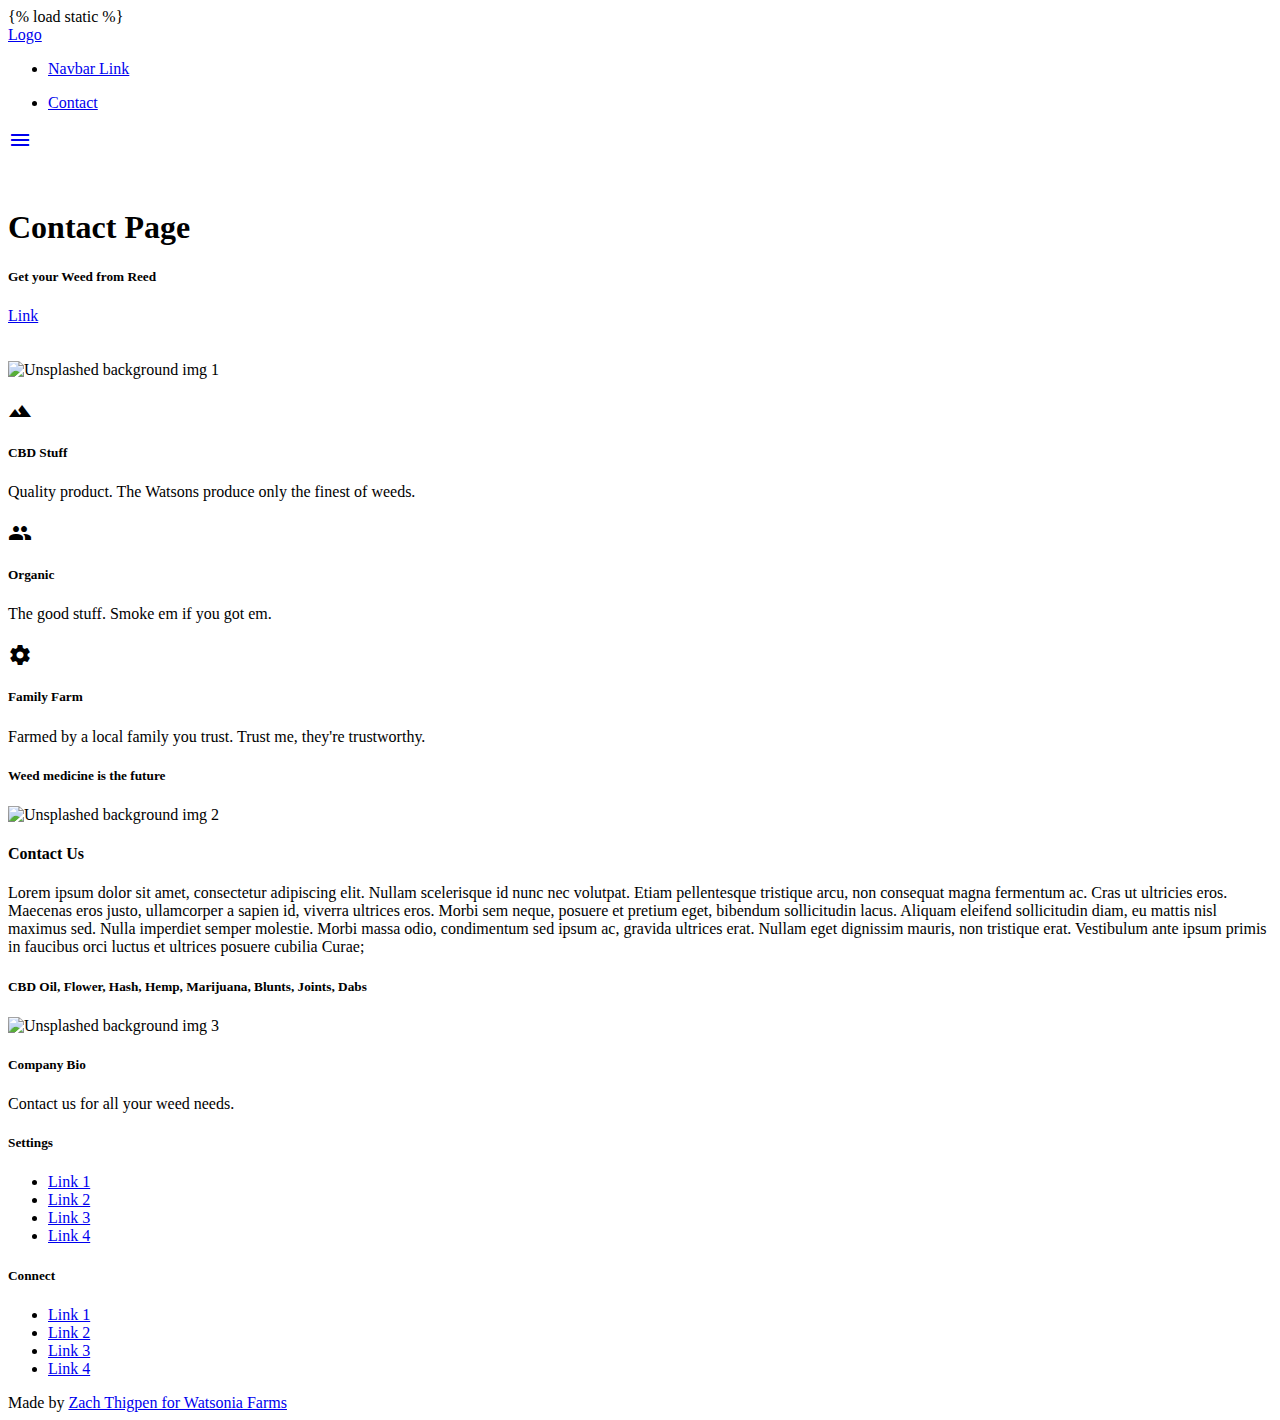
==== app/templates/contact.html @ 8c6ee857 "getting strange routing errors, adjusting styling" ====
{% load static %}
<!DOCTYPE html>
<html lang="en">

<head>
	<meta http-equiv="Content-Type" content="text/html; charset=UTF-8" />
	<meta name="viewport" content="width=device-width, initial-scale=1" />
	<meta http-equiv="X-UA-Compatible" content="IE=edge,chrome=1">
	<title>Indigo Ridge Hemp</title>

	<!-- CSS  -->
	<link rel="stylesheet" href="static/css/normalize.css">
	<link href="https://fonts.googleapis.com/icon?family=Material+Icons" rel="stylesheet">
	<link href="static/css/materialize.css" type="text/css" rel="stylesheet" media="screen,projection" />
	<link href="static/css/style.css" type="text/css" rel="stylesheet" media="screen,projection" />
	<link rel="stylesheet" href="https://use.fontawesome.com/releases/v5.1.0/css/all.css" integrity="sha384-lKuwvrZot6UHsBSfcMvOkWwlCMgc0TaWr+30HWe3a4ltaBwTZhyTEggF5tJv8tbt"
	 crossorigin="anonymous">
	<link href="https://fonts.googleapis.com/css?family=Montserrat" rel="stylesheet">
	<link rel="stylesheet" href="static/css/main.css">
</head>

<body>
	<nav class="white" role="navigation">
		<div class="nav-wrapper container">
			<a id="logo-container" href="#" class="brand-logo">Logo</a>
			<ul class="right hide-on-med-and-down">
				<li><a href="#">Navbar Link</a></li>
			</ul>

			<ul id="nav-mobile" class="sidenav">
				<li><a href="#">Contact</a></li>
			</ul>
			<a href="#" data-target="nav-mobile" class="sidenav-trigger"><i class="material-icons">menu</i></a>
		</div>
	</nav>

	<div id="index-banner" class="parallax-container">
		<div class="section no-pad-bot">
			<div class="container">
				<br><br>
				<h1 class="header center teal-text text-lighten-2">Contact Page</h1>
				<div class="row center">
					<h5 class="header col s12 light">Get your Weed from Reed</h5>
				</div>
				<div class="row center">
					<a href="http://zacharythigpen.com" id="download-button" class="btn-large waves-effect waves-light teal lighten-1">Link</a>
				</div>
				<br><br>

			</div>
		</div>

		<div class="parallax"><img src="static/images/hemp_3.jpg" alt="Unsplashed background img 1"></div>
	</div>


	<div class="container">
		<div class="section">

			<!--   Icon Section   -->
			<div class="row">
				<div class="col s12 m4">
					<div class="icon-block">
						<h2 class="center brown-text"><i class="material-icons">filter_hdr</i></h2>
						<h5 class="center">CBD Stuff</h5>

						<p class="light">Quality product. The Watsons produce only the finest of weeds.</p>
					</div>
				</div>

				<div class="col s12 m4">
					<div class="icon-block">
						<h2 class="center brown-text"><i class="material-icons">group</i></h2>
						<h5 class="center">Organic</h5>

						<p class="light">The good stuff. Smoke em if you got em.</p>
					</div>
				</div>

				<div class="col s12 m4">
					<div class="icon-block">
						<h2 class="center brown-text"><i class="material-icons">settings</i></h2>
						<h5 class="center">Family Farm</h5>

						<p class="light">Farmed by a local family you trust. Trust me, they're trustworthy.</p>
					</div>
				</div>
			</div>

		</div>
	</div>


	<div class="parallax-container valign-wrapper">
		<div class="section no-pad-bot">
			<div class="container">
				<div class="row center">
					<h5 class="header col s12 light">Weed medicine is the future</h5>
				</div>
			</div>
		</div>
		<div class="parallax"><img src="static/images/hemp_2.jpg" alt="Unsplashed background img 2"></div>
	</div>

	<div class="container">
		<div class="section">

			<div class="row">
				<div class="col s12 center">
					<h3><i class="mdi-content-send brown-text"></i></h3>
					<h4>Contact Us</h4>
					<p class="left-align light">Lorem ipsum dolor sit amet, consectetur adipiscing elit. Nullam scelerisque id nunc
						nec volutpat. Etiam pellentesque tristique arcu, non consequat magna fermentum ac. Cras ut ultricies eros.
						Maecenas eros justo, ullamcorper a sapien id, viverra ultrices eros. Morbi sem neque, posuere et pretium eget,
						bibendum sollicitudin lacus. Aliquam eleifend sollicitudin diam, eu mattis nisl maximus sed. Nulla imperdiet
						semper molestie. Morbi massa odio, condimentum sed ipsum ac, gravida ultrices erat. Nullam eget dignissim mauris,
						non tristique erat. Vestibulum ante ipsum primis in faucibus orci luctus et ultrices posuere cubilia Curae;</p>
				</div>
			</div>

		</div>
	</div>


	<div class="parallax-container valign-wrapper">
		<div class="section no-pad-bot">
			<div class="container">
				<div class="row center">
					<h5 class="header col s12 light">CBD Oil, Flower, Hash, Hemp, Marijuana, Blunts, Joints, Dabs</h5>
				</div>
			</div>
		</div>
		<div class="parallax"><img src="static/images/hemp_1.jpg" alt="Unsplashed background img 3"></div>
	</div>

	<footer class="page-footer teal">
		<div class="container">
			<div class="row">
				<div class="col l6 s12">
					<h5 class="white-text">Company Bio</h5>
					<p class="grey-text text-lighten-4">Contact us for all your weed needs.</p>


				</div>
				<div class="col l3 s12">
					<h5 class="white-text">Settings</h5>
					<ul>
						<li><a class="white-text" href="#!">Link 1</a></li>
						<li><a class="white-text" href="#!">Link 2</a></li>
						<li><a class="white-text" href="#!">Link 3</a></li>
						<li><a class="white-text" href="#!">Link 4</a></li>
					</ul>
				</div>
				<div class="col l3 s12">
					<h5 class="white-text">Connect</h5>
					<ul>
						<li><a class="white-text" href="#!">Link 1</a></li>
						<li><a class="white-text" href="#!">Link 2</a></li>
						<li><a class="white-text" href="#!">Link 3</a></li>
						<li><a class="white-text" href="#!">Link 4</a></li>
					</ul>
				</div>
			</div>
		</div>
		<div class="footer-copyright">
			<div class="container">
				Made by <a class="brown-text text-lighten-3" href="http://thegratefulbrothers.com">Zach Thigpen for Watsonia Farms</a>
			</div>
		</div>
	</footer>


	<!--  Scripts-->
	<script src="https://code.jquery.com/jquery-2.1.1.min.js"></script>
	<script src="static/js/materialize.js"></script>
	<script src="static/js/init.js"></script>

</body>

</html>
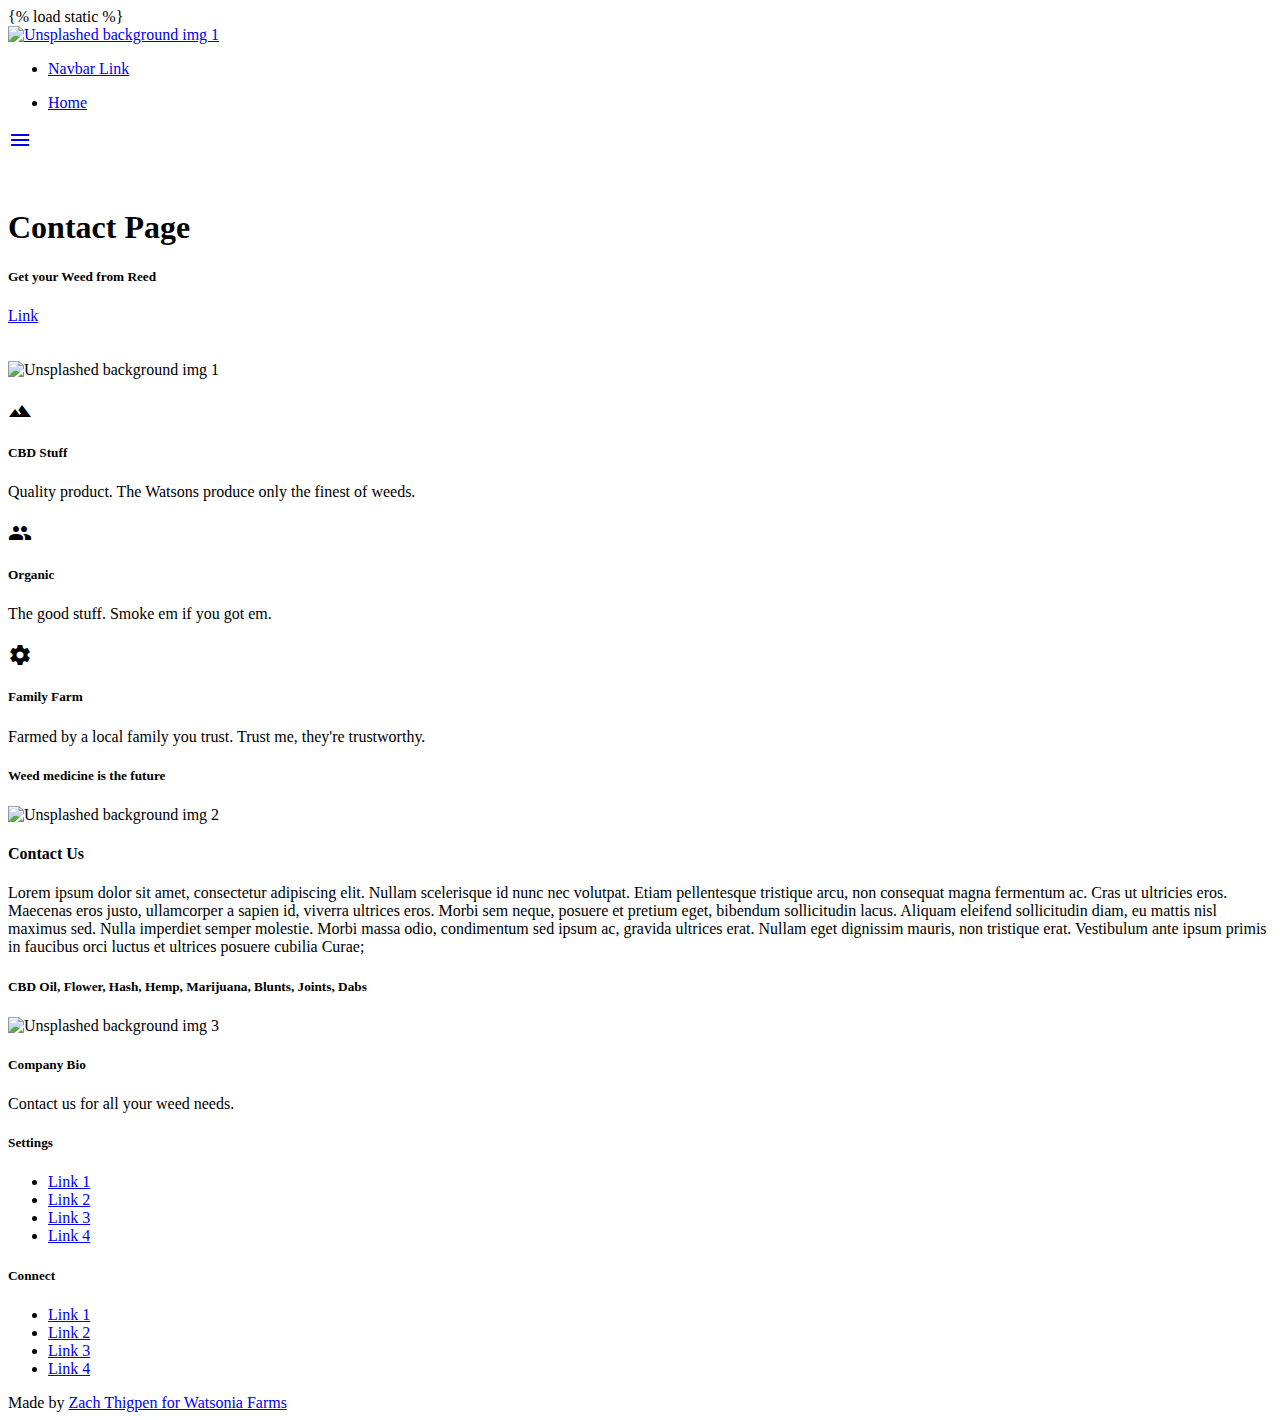
==== commit 08baeb79: "added styling" ====
--- a/app/templates/contact.html
+++ b/app/templates/contact.html
@@ -9,32 +9,32 @@
 	<title>Indigo Ridge Hemp</title>
 
 	<!-- CSS  -->
-	<link rel="stylesheet" href="static/css/normalize.css">
+	<link rel="stylesheet" href="../static/css/normalize.css">
 	<link href="https://fonts.googleapis.com/icon?family=Material+Icons" rel="stylesheet">
-	<link href="static/css/materialize.css" type="text/css" rel="stylesheet" media="screen,projection" />
-	<link href="static/css/style.css" type="text/css" rel="stylesheet" media="screen,projection" />
+	<link href="../static/css/materialize.css" type="text/css" rel="stylesheet" media="screen,projection" />
+	<link href="../static/css/style.css" type="text/css" rel="stylesheet" media="screen,projection" />
 	<link rel="stylesheet" href="https://use.fontawesome.com/releases/v5.1.0/css/all.css" integrity="sha384-lKuwvrZot6UHsBSfcMvOkWwlCMgc0TaWr+30HWe3a4ltaBwTZhyTEggF5tJv8tbt"
 	 crossorigin="anonymous">
 	<link href="https://fonts.googleapis.com/css?family=Montserrat" rel="stylesheet">
-	<link rel="stylesheet" href="static/css/main.css">
+	<link rel="stylesheet" href="../static/css/main.css">
 </head>
 
 <body>
 	<nav class="white" role="navigation">
 		<div class="nav-wrapper container">
-			<a id="logo-container" href="#" class="brand-logo">Logo</a>
-			<ul class="right hide-on-med-and-down">
+			<a id="logo-container" href="/" class="brand-logo"><img class="dark_circle_logo" src="../static/images/dark_circle_logo.png" alt="Unsplashed background img 1"></a>
+			<ul class="right hide-on-med-and-down contact-link">
 				<li><a href="#">Navbar Link</a></li>
 			</ul>
 
 			<ul id="nav-mobile" class="sidenav">
-				<li><a href="#">Contact</a></li>
+				<li><a class="mobile-link" href="/">Home</a></li>
 			</ul>
 			<a href="#" data-target="nav-mobile" class="sidenav-trigger"><i class="material-icons">menu</i></a>
 		</div>
 	</nav>
 
-	<div id="index-banner" class="parallax-container">
+	<div id="index-banner2" class="parallax-container">
 		<div class="section no-pad-bot">
 			<div class="container">
 				<br><br>
@@ -50,7 +50,7 @@
 			</div>
 		</div>
 
-		<div class="parallax"><img src="static/images/hemp_3.jpg" alt="Unsplashed background img 1"></div>
+		<div class="parallax"><img src="../static/images/hemp_3.jpg" alt="Unsplashed background img 1"></div>
 	</div>
 
 
@@ -99,7 +99,7 @@
 				</div>
 			</div>
 		</div>
-		<div class="parallax"><img src="static/images/hemp_2.jpg" alt="Unsplashed background img 2"></div>
+		<div class="parallax"><img src="../static/images/hemp_2.jpg" alt="Unsplashed background img 2"></div>
 	</div>
 
 	<div class="container">
@@ -130,7 +130,7 @@
 				</div>
 			</div>
 		</div>
-		<div class="parallax"><img src="static/images/hemp_1.jpg" alt="Unsplashed background img 3"></div>
+		<div class="parallax"><img src="../static/images/hemp_1.jpg" alt="Unsplashed background img 3"></div>
 	</div>
 
 	<footer class="page-footer teal">
@@ -172,8 +172,8 @@
 
 	<!--  Scripts-->
 	<script src="https://code.jquery.com/jquery-2.1.1.min.js"></script>
-	<script src="static/js/materialize.js"></script>
-	<script src="static/js/init.js"></script>
+	<script src="../static/js/materialize.js"></script>
+	<script src="../static/js/init.js"></script>
 
 </body>
 
